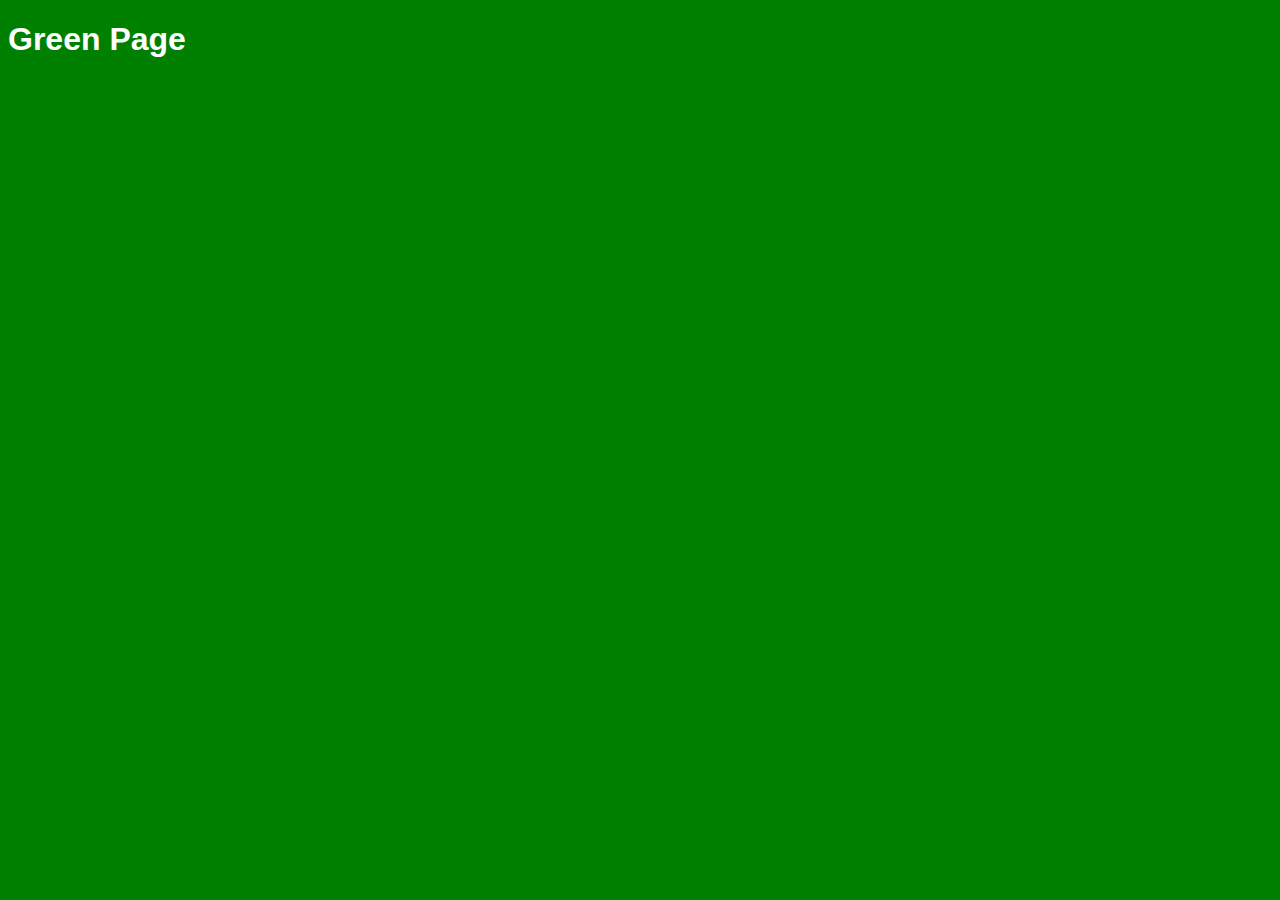
==== public/pages/green.html @ f1131e0a "Initial commit" ====
<!DOCTYPE html>
<html>
  <head>
    <title>Green Page</title>
    <style>
      body {
        font-family: Helvetica;
        background-color: green;
        color: white;
      }
    </style>
  </head>
  <body>
    <h1>Green Page</h1>
  </body>
</html>
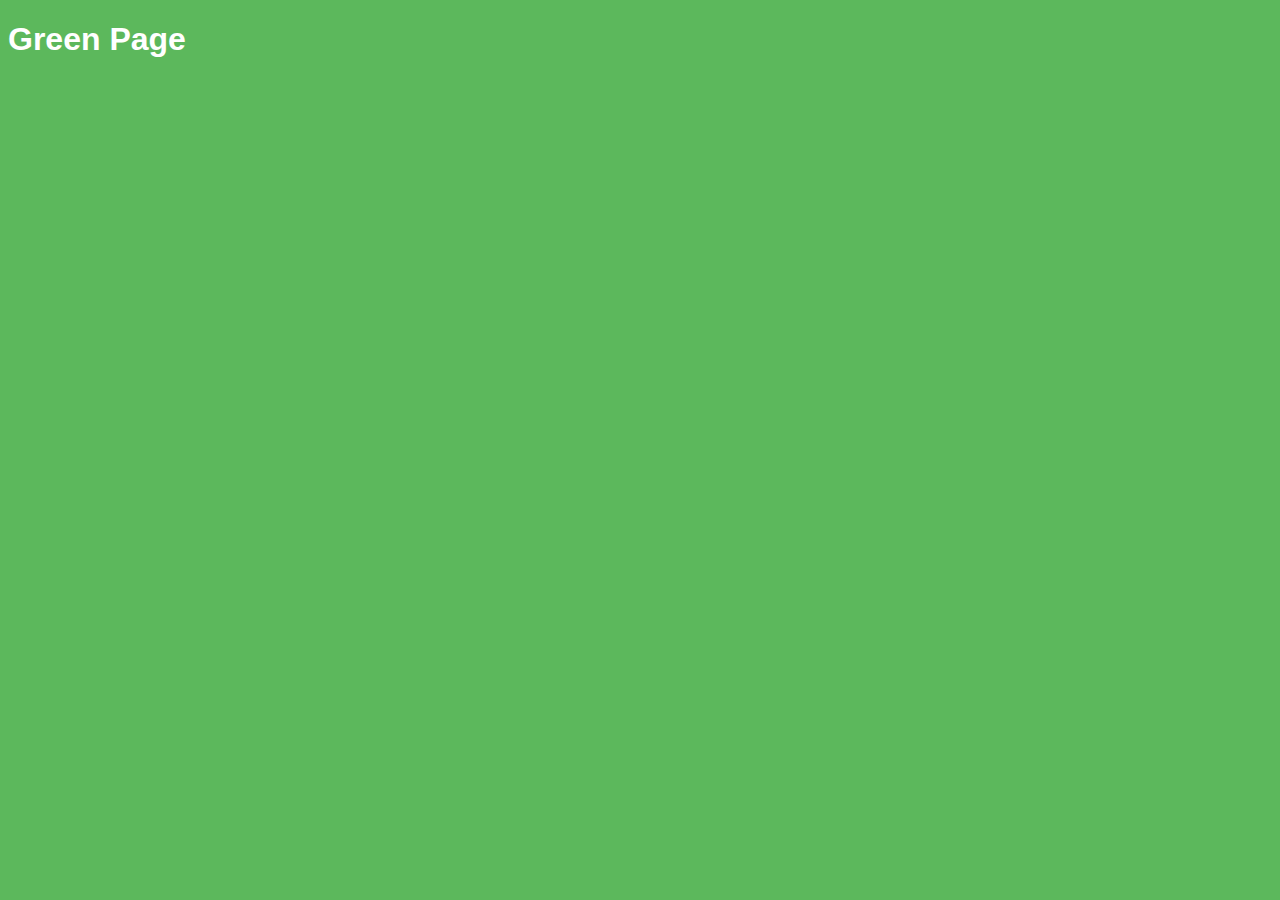
==== commit a88f7dc0: "Better colors" ====
--- a/public/pages/green.html
+++ b/public/pages/green.html
@@ -5,7 +5,7 @@
     <style>
       body {
         font-family: Helvetica;
-        background-color: green;
+        background-color: #5cb85c;
         color: white;
       }
     </style>
